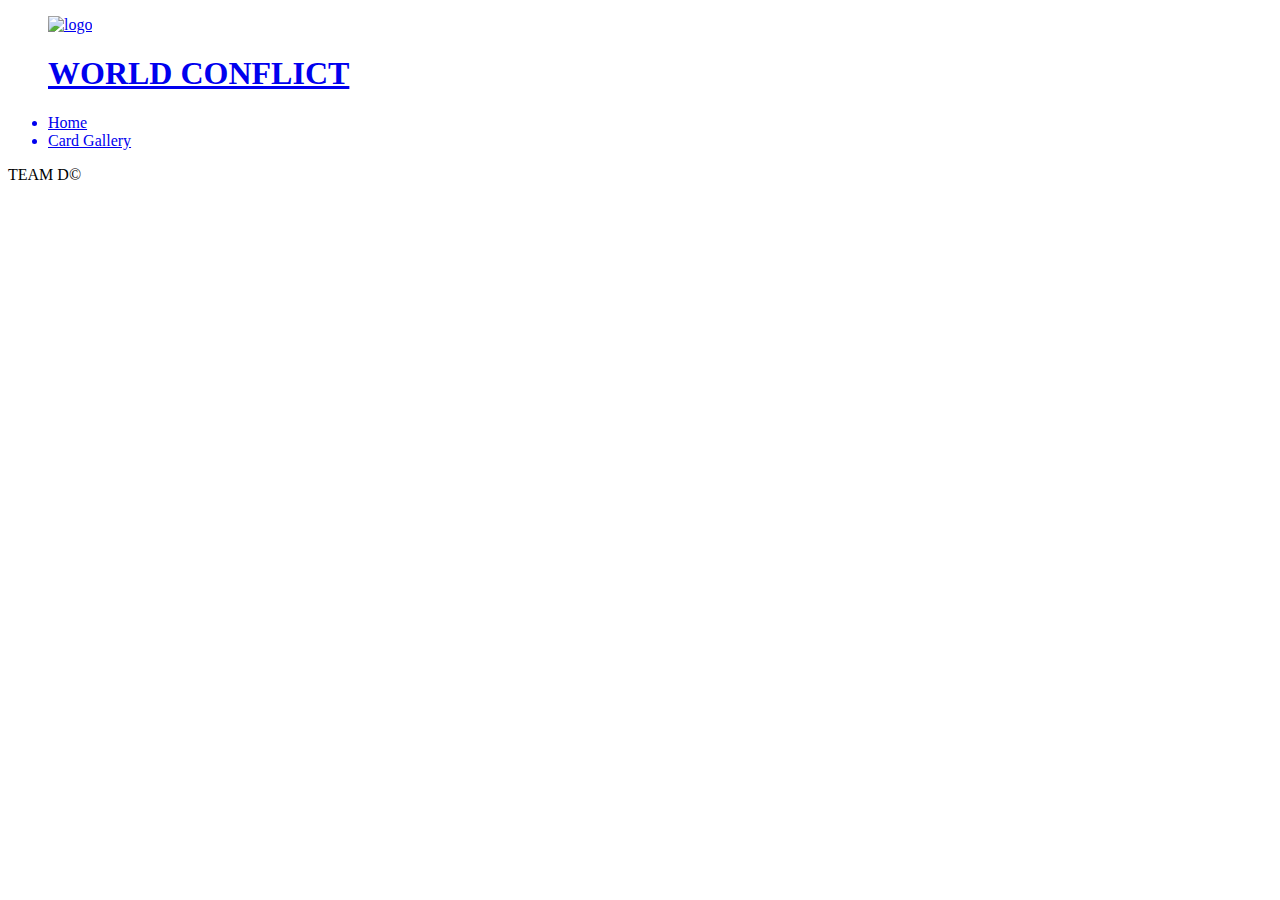
==== CardGallery.html @ 0322bada "minor fixes to UI" ====
<!DOCTYPE html>
<html lang = "en">
	<head>
		<meta charset = "utf-8">
		<link rel = "stylesheet" type="text/css" href = "css/style.css">

		<title>Card Gallery</title>

		<script src="https://code.jquery.com/jquery-3.3.1.min.js"
  				integrity="sha256-FgpCb/KJQlLNfOu91ta32o/NMZxltwRo8QtmkMRdAu8="
				  crossorigin="anonymous"></script>             
	</head>
    <body>
        <header id="menu">
            <a class= "link" href = 'Index.html'>
                <figure id="logoContainer">
                    <img id ="logo" src="Images/Logo.png" alt="logo">
                    <h1 class = "whiteTextLarge paddingRight">WORLD CONFLICT</h1>
                 </figure>
            </a>
            <nav id="navbar">
                <ul>
                    <a href="index.html">
                        <li class = "whiteTextLarge">
                            Home
                        </li>
                    </a>
                    <a href="CardGallery.html">
                        <li class = "whiteTextLarge">
                            Card Gallery
                        </li>
                    </a>
                </ul>
            </nav>
            <!--
            <form id="search">
                <fieldset>
                    <label for="longitude_text">Longitude</label>
                    <input type="text" id="longitude_text">
                    <label for="latitude_text">Latitude</label>
                    <input type="text" id="latitude_text">
                    <button type="button" id="submit">Search</button>
                </fieldset>
            </form>
            -->
        </header>
        
        <div id = "cardContainer" class= "page-wrap">


        </div>

        <footer class = "site-footer">
            <p class = "whiteTextLarge">TEAM D&copy;</p>
        </footer>

        <script src= "Javascript/CardGalley.js"></script>
    </body>
</html>
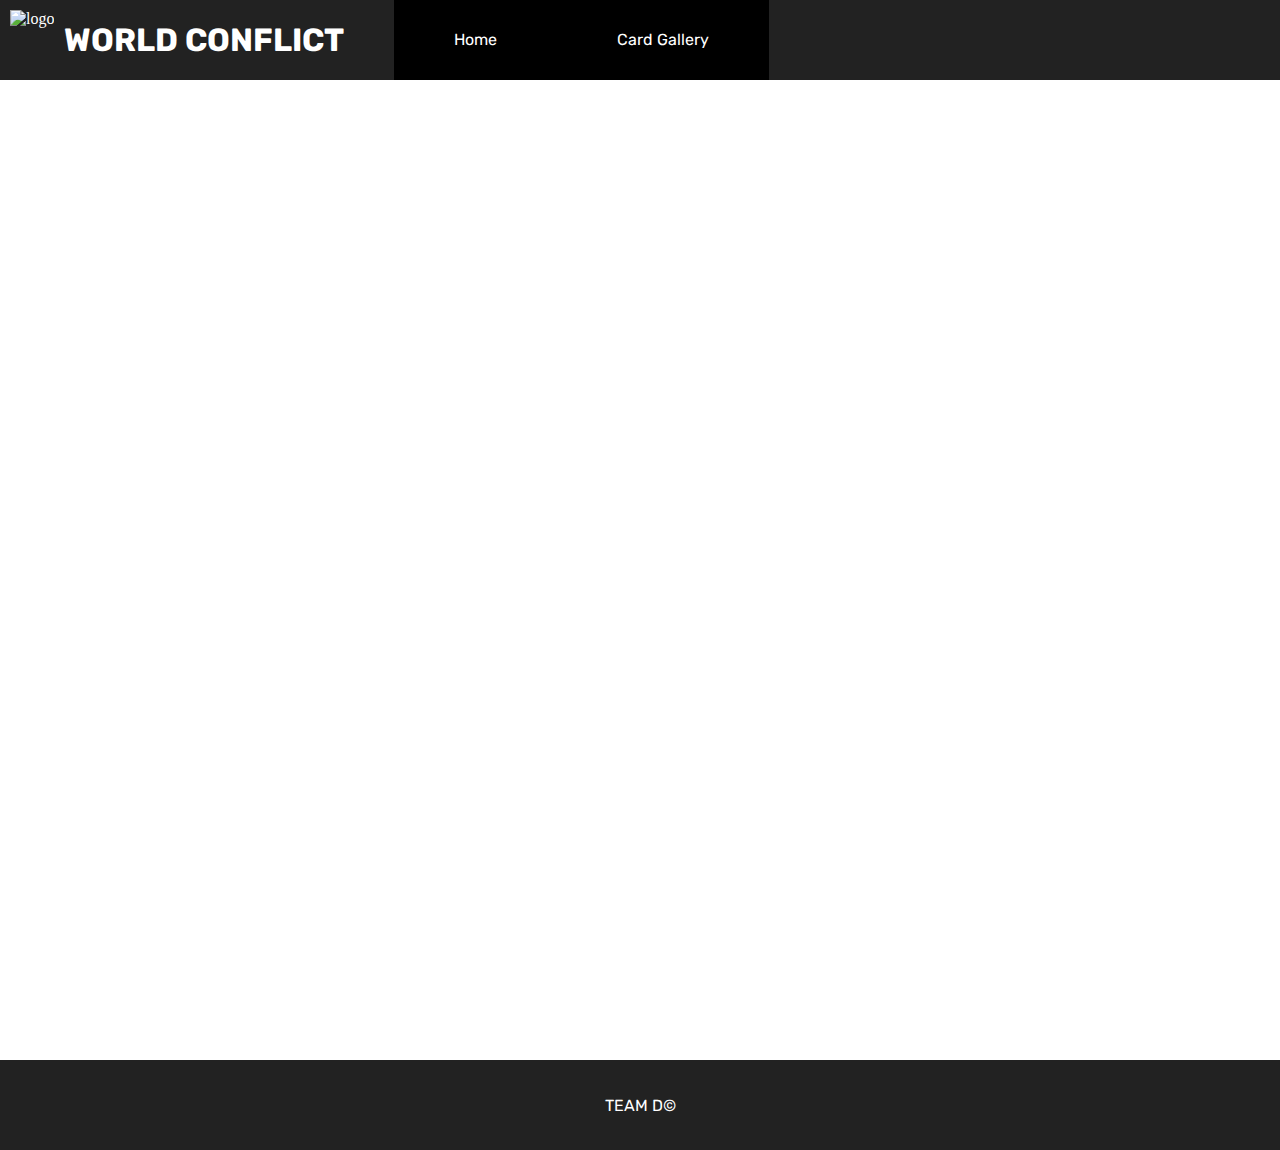
==== commit e82591b6: "Fixed file names." ====
--- a/CardGallery.html
+++ b/CardGallery.html
@@ -2,15 +2,15 @@
 <html lang = "en">
 	<head>
 		<meta charset = "utf-8">
-		<link rel = "stylesheet" type="text/css" href = "css/style.css">
-
+		<link rel = "stylesheet" type="text/css" href = "CSS/style.css">
+        <link rel="stylesheet" href="CSS/strip.css" >
 		<title>Card Gallery</title>
 
 		<script src="https://code.jquery.com/jquery-3.3.1.min.js"
   				integrity="sha256-FgpCb/KJQlLNfOu91ta32o/NMZxltwRo8QtmkMRdAu8="
 				  crossorigin="anonymous"></script>             
 	</head>
-    <body>
+    <body >
         <header id="menu">
             <a class= "link" href = 'Index.html'>
                 <figure id="logoContainer">
@@ -46,14 +46,15 @@
         </header>
         
         <div id = "cardContainer" class= "page-wrap">
-
+                
 
         </div>
 
         <footer class = "site-footer">
             <p class = "whiteTextLarge">TEAM D&copy;</p>
         </footer>
-
+        <script src="Javascript/strip.pkgd.min.js"></script>
         <script src= "Javascript/CardGalley.js"></script>
+        
     </body>
 </html>--- a/CSS/style.css
+++ b/CSS/style.css
@@ -0,0 +1,459 @@
+/*imports----------------------------------------------------------------------------------*/
+@import url('https://fonts.googleapis.com/css?family=Rubik');
+/*end imports------------------------------------------------------------------------------*/
+
+/*CSS Doc*/
+*{
+	margin:0px;
+	padding:0px;
+}
+
+
+html, body {
+    height: 100%;
+    margin: 0;
+    padding: 0;
+  }
+
+/*MISC-----------------------------------------------------------------------------------*/
+.whiteTextLarge{
+    font-family: 'Rubik', sans-serif;
+    color:white;
+    font-style: bold;
+}
+
+.blackTextLarge{
+    font-family: 'Rubik', sans-serif;
+    color:black;
+    font-style: bold;
+}
+
+.link{
+    display: block;
+    text-decoration: white;
+    color:white;
+    
+ }
+
+.paddingRight{
+    padding-right: 50px;
+}
+
+.centerText{
+    text-align: center;
+    padding:20px;
+    font-size: 30px;
+}
+/*---------------------------------------------------------------------------------------*/
+
+/*UI-------------------------------------------------------------------------------------*/
+
+#menu{
+	display:flex;
+    align-items: center;
+	background-color:#222222;
+    overflow: hidden;
+	width:100%;
+    
+	
+}
+#logoContainer{
+    display: flex;
+    align-items: center
+       
+}
+
+nav{
+  height: 80px;
+  display:flex;
+  align-items: stretch;
+  
+}
+
+#navbar ul{
+	display:flex;
+	list-style:none;
+     
+}
+
+#navbar li{
+    display:block;
+    background-color: black; /* Green */
+    padding: 5px 60px;
+    text-align: center;
+    text-decoration: none;
+    font-size: 16px;
+    cursor: pointer;
+    transition: background-color 1s; 
+     
+}
+
+#navbar li:hover{
+    
+    background-color: #494949; /* Green */
+  
+}
+
+#navbar a{
+	text-decoration:none;
+	text-align:center;
+	display:block;
+    line-height: 3.5em;
+	height:100%;
+    color:white;
+    box-sizing:border-box;
+    font-size: 20px;
+    overflow:hidden;
+}
+
+#search{
+	border:none;
+}
+
+#search fieldset{
+	border:none;
+	margin:0;
+	padding:0;
+	height: 100%;
+}
+
+footer ul{
+	list-style:none;
+}
+
+#logo{
+    margin:10px;
+    height:60px;
+    display:block;
+}
+
+
+.page-wrap {
+    min-height: 100%;
+    /* equal to footer height */
+    margin-bottom: -142px; 
+}
+.page-wrap:after {
+    content: "";
+    display: block;
+}
+.site-footer, .page-wrap:after {
+    height: 10%; 
+}
+.site-footer {
+    background: orange;
+    display:flex;
+    flex-direction:row;
+    align-items: center;
+    justify-content:center;
+    background-color:#222222;
+ 
+}
+
+/*end of UI----------------------------------------------------------------------------------*/
+
+/*Index--------------------------------------------------------------------------------------*/
+#map{
+    height: 80%;
+  
+}
+
+#back{
+	position: fixed;
+    z-index: 1;
+    bottom:20%;
+    left:5%;
+   
+}
+
+#back:hover{
+    cursor: pointer;
+}
+
+#backButton{
+    width:35%;
+}
+
+@keyframes pulse_animation {
+    0% { transform: scale(1); }
+    50% { transform: scale(1.15); }
+    100% { transform: scale(1); }
+}
+
+.pulse {
+    animation-name: pulse_animation;
+    animation-duration: 2000ms;
+    transform-origin:70% 70%;
+    animation-iteration-count: infinite;
+    animation-timing-function: linear;
+}
+
+.popup{
+	position: absolute;
+	z-index: 1;
+	background-color: lightgray;
+	padding: 5px;
+	border-radius: 2px;
+	left: 50%;
+	top: 40%;
+	transform: translate(-50%,-50%);
+	height: 50%;
+	width: 50%;
+}
+
+.popup h2, .popup h3{
+	text-transform: capitalize;
+	font-variant: small-caps;
+}
+
+.popup .stats{
+	display: grid;
+	grid-template-columns: auto 1fr;
+}
+
+.popup .stats h4{
+	text-transform: capitalize;
+	font-variant: small-caps;
+}
+
+.popup .stats h4::after{
+	content: ":";
+}
+
+.popup .stats p{
+	margin-left: 5px;
+}
+
+.question{
+    background-color: #222;
+    display: inline;
+    flex-direction: row;
+    transform: translate(0%, -100%);
+   
+  
+}
+
+.question p{
+	margin-right: 5px;
+}
+
+.question fieldset{
+    border-width: 0px;
+}
+
+.question button, #back button{
+    background-color: white;
+    border-radius: 30%;
+    border: none;
+    padding: 10px;
+    transition: background-color 1s;
+    margin-left: 15px;
+}
+
+.question button:hover, #back button:hover{
+    background-color: darkseagreen;
+    cursor: pointer;
+}
+
+.question label::after{
+	content: "?";
+}
+
+.hidden, .template{
+	display: none;
+}
+
+
+#timeline{
+    display: flex;
+    flex-direction: row;
+    position: absolute;
+
+    left: 50%;
+    transform: translate(-50%, -100%);
+    padding: 10px 10px 5px 10px;
+     background-color: #222222;
+    border-top-right-radius: 10px;
+     border-top-left-radius: 10px;
+}
+
+#timeline p{
+    padding: 20px;
+    transition: transform 0.25s ease;
+    width: 45px;
+    height: 15px;
+    text-align: center;
+}
+
+#timeline p:nth-child(1){
+    background-color: #F1E4DB;
+    border-top-left-radius: 20%;
+    border-bottom-left-radius: 20%;
+}
+
+#timeline p:nth-child(2){
+    background-color: #D7C9BE;
+}
+
+#timeline p:nth-child(3){
+    background-color: #8B775F;
+}
+
+#timeline p:nth-child(4){
+    background-color: #9AA582;
+}
+
+#timeline p:nth-child(5){
+    background-color: #657359;
+    border-top-right-radius: 20%;
+    border-bottom-right-radius: 20%;
+}
+
+#timeline .current{
+    border: 3px solid red;
+    /*transform: translate(0, 0%) scaleY(1.1);*/
+    height:20px; 
+   
+}
+
+#timeline p:hover:not(.current){
+     cursor:pointer;
+}
+
+#timelineContainer{
+    padding:10px;
+    width:50%;
+    background-color: red;
+}
+
+/*Toggle Buttons------------------------------------------------------------------*/
+
+.toggleInput{
+  display:none;  
+}
+.block{
+  width:170px;
+  position:relative;
+  clear:both;
+  margin:0 0 15px;
+  float: right;
+}
+span{
+  text-transform:uppercase;
+  font-family: 'Rubik', sans-serif;
+  font-weight:bold;
+  font-size:15px;
+  float:right;
+  width:140px;
+  margin:5px 0 0;
+ color:white;
+}
+.wrap{
+  width:190px;
+  position: absolute;
+  right:0%;
+  top:0%;
+  padding:10px;
+  background-color: rgba(53,53,53,0.5);
+ border-radius: 20%;
+}
+.toggleLabel{
+  width:25px;
+  height:25px;
+  box-sizing:border-box;
+  border:2px solid #222222;
+  float:left;
+  position:relative;
+  cursor:pointer;
+  transition:.3s ease;
+}
+.toggleInput[type=checkbox]:checked + label{
+
+  background:#222222;
+ 
+}
+
+#filterButtons{
+    position: absolute;
+    top:35%;
+    bottom:37%;
+    right:2%;
+    left:83%;
+ 
+}
+
+
+
+/*End of Toggle Buttons-----------------------------------------------------------*/
+
+/*End of Index-------------------------------------------------------------------*/
+
+
+/*Card Gallery-------------------------------------------------------------------*/
+#cardContainer{
+    display:flex;
+    flex-wrap: wrap;
+    justify-content: center;
+    align-content: center;
+    margin:40px;
+ 
+    
+}
+
+.card{
+   /* position: relative;
+    top:20px;
+      float:left;
+    */
+    
+    margin: 40px 30px;
+    width:150px;
+    height:220px;
+ 
+}
+
+.portrait{
+   width:100%;
+   height:100%;
+  border: 7px solid #3e2b14;
+
+}
+
+.lockedCard{
+    filter: grayscale(100%);
+    opacity: .4;
+}
+
+.soldierName{
+    text-align: center;
+    padding:10px;
+    text-decoration: underline;
+    background-color: #222222;
+    width: 97%;
+}
+/*End of Card Gallery-------------------------------------------------------------------*/
+
+/*Card Pop up --------------------------------------------------------------------------*/
+/* Popup container */
+.unlockedCard{
+    display: inline;
+    position: absolute;
+    top :15%;
+    left:40%;
+    background-color: red;
+    width:20%;
+    height:70%;
+    z-index: 200;
+}
+
+.hideCard{
+    display:none !important;
+}
+
+.soldierUnlock{
+    text-align: center;
+    width:101%;
+    padding:5px;
+    background-color: #222222;
+}
+/*------------------------------------------------------------------------------------- a/CSS/strip.css
+++ b/CSS/strip.css
@@ -0,0 +1,428 @@
+/*!
+ * Strip - An Unobtrusive Responsive Lightbox - v1.6.5
+ * (c) 2014-2018 Nick Stakenburg
+ *
+ * http://www.stripjs.com
+ *
+ * Licensing:
+ * - Commercial: http://www.stripjs.com/license
+ * - Non-commercial: http://creativecommons.org/licenses/by-nc-nd/3.0
+ */
+
+.strp-window {
+	position: fixed;
+	width: 0;
+	height: 100%;
+  overflow: hidden;
+  background: #292929;
+  font: 13px/20px "Lucida Sans", "Lucida Sans Unicode", "Lucida Grande", Verdana, Arial, sans-serif;
+}
+
+.strp-window.strp-vertical {
+  height: 0;
+  width: 100%;
+}
+
+/* margin is added around the window to keep a visual reference
+ * to the underlying page at all times.
+ */
+.strp-window { margin-left: 40px; }
+.strp-window.strp-vertical { margin-left: 0; margin-bottom: 40px; }
+
+/* fullscreen on smaller screens (iPhone 6+ and smaller)
+ * since min-width is used to make this work it won't show on IE8, but
+ * we're not expecting that browser to have a mobile sized screen anyway
+ */
+@media all and (max-width: 414px) and (orientation: portrait),
+       all and (max-width: 736px) and (max-height: 414px) {
+  .strp-window.strp-horizontal { min-width: 100%; }
+}
+@media all and (max-height: 414px) and (orientation: landscape),
+       all and (max-height: 736px) and (max-width: 414px){
+  .strp-window.strp-vertical { min-height: 100%; }
+}
+
+
+/* z-index */
+.strp-window,
+.strp-spinner-move {
+  z-index: 99999;
+}
+
+/* reset box-sizing */
+.strp-window,
+.strp-window [class^='strp-'],
+.strp-spinner-move,
+.strp-spinner-move [class^='strp-'] {
+  box-sizing: border-box;
+}
+
+/* Chrome hack, this fixes a visual glitch when quickly toggling a video */
+.strp-window { transform: translateZ(0px); }
+
+/* some properties on the window are used to toggle things
+ * like margin and the fullscreen mode,
+ * we reset those properties after measuring them
+ */
+.strp-measured {
+  margin: 0 !important;
+  min-width: 0 !important;
+  min-height: 0 !important;
+}
+
+.strp-pages {
+  position: absolute;
+  width: 100%;
+  height: 100%;
+  overflow: hidden;
+}
+
+/* sides */
+.strp-side-right { top: 0; right: 0; }
+.strp-side-right .strp-pages { top: 0; right: 0; }
+.strp-side-right .strp-page { top: 0; right: 0; }
+.strp-side-right .strp-close { top: 0; right: 0; }
+
+.strp-side-left { top: 0; left: 0; }
+.strp-side-left .strp-pages { top: 0; left: 0; }
+.strp-side-left .strp-page { top: 0; left: 0; }
+.strp-side-left .strp-close { top: 0; right: 0; }
+
+.strp-side-top { top: 0; left: 0; }
+.strp-side-top .strp-pages { top: 0; left: 0; }
+.strp-side-top .strp-page { top: 0; left: 0; }
+.strp-side-top .strp-close { top: 0; right: 0; }
+
+.strp-side-bottom { bottom: 0; left: 0; }
+.strp-side-bottom .strp-pages { bottom: 0; left: 0; }
+.strp-side-bottom .strp-page { bottom: 0; left: 0; }
+.strp-side-bottom .strp-close { top: 0; right: 0; }
+
+.strp-page {
+  position: absolute;
+  width: 100%;
+  height: 100%;
+}
+
+.strp-container {
+  position: absolute;
+  top: 0;
+  left: 0;
+  right: 0;
+  bottom: 0;
+  margin: 0;
+  padding: 0;
+  text-align: center;
+  background: #292929;
+  -webkit-user-select: none;
+  -moz-user-select: none;
+  user-select: none;
+}
+
+/* youtube & vimeo use overlap:false, this adds padding
+   to make sure buttons don't overlap the content.
+   navbutton = 72 = 54 + (2 * 9 margin)
+   closebutton = 48
+*/
+.strp-no-overlap .strp-container { padding: 48px 72px; }
+.strp-no-overlap.strp-no-sides .strp-container { padding: 48px 0; }
+
+.strp-vertical .strp-no-overlap .strp-container { padding: 0 72px; }
+.strp-vertical .strp-no-overlap.strp-no-sides .strp-container { padding: 0 48px; }
+
+.strp-hovering-clickable .strp-container { cursor: pointer; }
+
+
+.strp-content-element {
+  position: absolute;
+  top: 50%;
+  left: 50%;
+}
+
+.strp-content-element iframe {
+  float: left;
+  width: 100%;
+  height: 100%;
+}
+
+.strp-container img {
+  display: inline-block;
+  vertical-align: middle;
+}
+
+.strp-info {
+  position: absolute;
+  bottom: 0;
+  left: 0;
+  width: 100%;
+  color: #efefef;
+  font-size: 13px;
+  line-height: 20px;
+  background: #000;
+  -webkit-text-size-adjust: none;
+  text-size-adjust: none;
+}
+
+.strp-info-padder {
+  display: block;
+  overflow: hidden;
+  padding: 12px;
+  position: relative;
+  width: auto;
+}
+
+.strp-caption {
+  width: auto;
+  display: inline;
+  white-space: wrap;
+}
+
+.strp-position {
+  color: #b3b3b3;
+  float: right;
+  line-height: 21px;
+  opacity: 0.99;
+  position: relative;
+  text-align: right;
+  margin-left: 15px;
+  white-space: nowrap;
+}
+
+/* links */
+.strp-info a,
+.strp-info a:hover {
+  color: #ccc;
+  border: 0;
+  background: none;
+  text-decoration: underline;
+}
+.strp-info a:hover { color: #eee; }
+
+
+
+/* < > */
+.strp-nav {
+  position: absolute;
+  top: 50%;
+  width: 54px;
+  height: 72px;
+  margin: 0 9px;
+  margin-top: -36px;
+  cursor: pointer;
+  -webkit-user-select: none;
+  -moz-user-select: none;
+  user-select: none;
+}
+.strp-nav-previous { left: 0; }
+.strp-nav-next { right: 0; left: auto; }
+
+.strp-nav-disabled { cursor: default; }
+
+.strp-nav-button {
+  float: left;
+  width: 100%;
+  height: 100%;
+  margin: 0;
+  padding: 0;
+}
+.strp-nav-button-background {
+  position: absolute;
+  top: 0;
+  left: 0;
+  width: 100%;
+  height: 100%;
+  background-color: #101010;
+}
+.strp-nav-button-icon {
+  float: left;
+  position: relative;
+  height: 100%;
+  width: 100%;
+  zoom: 1;
+  background-position: 50% 50%;
+  background-repeat: no-repeat;
+}
+
+
+/* X */
+.strp-close {
+  position: absolute;
+  width: 48px;
+  height: 48px;
+  cursor: pointer;
+  -webkit-user-select: none;
+  -moz-user-select: none;
+  user-select: none;
+}
+
+.strp-close-background,
+.strp-close-icon {
+  position: absolute;
+  top: 12px;
+  left: 12px;
+  height: 26px;
+  width: 26px;
+  background-position: 50% 50%;
+  background-repeat: no-repeat;
+}
+
+.strp-close-background {
+  filter: alpha(opacity=80);
+  opacity: .8;
+  background-color: #101010;
+}
+.strp-close:hover .strp-close-background { background-color: #161616; }
+
+
+.strp-has-error .strp-container { background-color: #ca3434; }
+.strp-error {
+  position: absolute;
+  top: 50%;
+  left: 50%;
+  width: 240px;
+  height: 240px;
+  margin-left: -120px;
+  margin-top: -120px;
+  background-position: 50% 50%;
+  background-repeat: no-repeat;
+  background-image: url('strip-skins/strip/error.svg');
+}
+.strp-no-svg .strp-error { background-image: url('strip-skins/strip/error.png'); }
+
+/* Spinner - loading icon, wrapped by a div that moves it */
+.strp-spinner-move {
+  position: fixed;
+  top: 0px;
+  right: 0px;
+  height: 48px;
+  width: 0;
+  /* ensure overflow during a jQuery animation */
+  overflow: visible !important;
+}
+.strp-spinner-move.strp-vertical { width: 48px; height: 0; }
+
+.strp-spinner {
+  width: 48px;
+  height: 48px;
+  float: left;
+  position: relative;
+}
+
+/* different sides */
+.strp-spinner-move.strp-side-top { top: 0; right: 0; bottom: auto; left: auto; }
+.strp-spinner-move.strp-side-bottom { top: auto; right: 0; bottom: 0; left: auto; }
+
+.strp-spinner-move.strp-side-right .strp-spinner { margin-left: -48px; }
+.strp-spinner-move.strp-side-left .strp-spinner { margin-right: -48px; float: right; }
+.strp-spinner-move.strp-side-bottom .strp-spinner { margin-top: -48px; }
+.strp-spinner-move.strp-side-top .strp-spinner { position: absolute; bottom: 0; right: 0; margin-bottom: -48px; }
+
+
+@-moz-keyframes strp-spinner-spin { 100% { -moz-transform: rotate(360deg); } }
+@-webkit-keyframes strp-spinner-spin { 100% { -webkit-transform: rotate(360deg); } }
+@keyframes strp-spinner-spin { 100% { -webkit-transform: rotate(360deg); transform:rotate(360deg); } }
+
+.strp-spinner-rotate,
+.strp-spinner-frame {
+  position: absolute;
+  top: 0;
+  left: 0;
+  width: 100%;
+  height: 100%;
+}
+
+.strp-spinner-line {
+  position: absolute;
+  left: 50%;
+  top: 15px;
+  width: 2px;
+  margin-left: -1px;
+  height: 3px;
+  border-radius: 1px;
+  z-index: 80; /* amount of lines, removed later on */
+  color: inherit; /* color of the dots, inherited from text on the page */
+}
+
+
+
+/*
+ * ===== Skin: strip =====
+ */
+ /* < > */
+.strp-window-skin-strip .strp-nav-button-background { background-color: transparent; }
+.strp-window-skin-strip .strp-nav-previous .strp-nav-button-icon { background-image: url('strip-skins/strip/previous.svg');  }
+.strp-window-skin-strip .strp-nav-next .strp-nav-button-icon { background-image: url('strip-skins/strip/next.svg'); }
+/* IE7-8/no-svg (using a faded png) */
+.strp-window-skin-strip.strp-no-svg .strp-nav-previous .strp-nav-button-icon { background-image: url('strip-skins/strip/previous-faded.png'); opacity: 1; }
+.strp-window-skin-strip.strp-no-svg .strp-nav-next .strp-nav-button-icon { background-image: url('strip-skins/strip/next-faded.png'); opacity: 1; }
+
+.strp-window-skin-strip .strp-nav .strp-nav-button-icon { opacity: .6; } /* normal state */
+.strp-window-skin-strip.strp-mobile-touch .strp-nav .strp-nav-button-icon { opacity: 1; } /* mobile-touch always has normal states at full opacity */
+
+/* < > : hover */
+.strp-window-skin-strip .strp-nav:hover .strp-nav-button-icon,
+.strp-window-skin-strip .strp-nav-hover .strp-nav-button-icon { opacity: 1; }
+/* IE7-8/no-svg (unfaded png) */
+.strp-window-skin-strip.strp-no-svg .strp-nav.strp-nav-previous:hover .strp-nav-button-icon,
+.strp-window-skin-strip.strp-no-svg .strp-nav-hover.strp-nav-previous .strp-nav-button-icon { background-image: url('strip-skins/strip/previous.png'); }
+.strp-window-skin-strip.strp-no-svg .strp-nav.strp-nav-next:hover .strp-nav-button-icon,
+.strp-window-skin-strip.strp-no-svg .strp-nav-hover.strp-nav-next .strp-nav-button-icon { background-image: url('strip-skins/strip/next.png'); }
+
+/* Reduce < > button size on narrow screens (iPhone 6 and smaller) */
+@media all and (max-width: 375px) and (orientation: portrait),
+       all and (max-height: 375px) and (max-width: 667px) {
+  .strp-window-skin-strip .strp-nav {
+    width: 48px;
+    height: 60px;
+    margin: 0 5px;
+    margin-top: -30px;
+  }
+
+  /* < > */
+  .strp-window-skin-strip .strp-nav-previous .strp-nav-button-icon { background-image: url('strip-skins/strip/previous-small.svg');  }
+  .strp-window-skin-strip .strp-nav-next .strp-nav-button-icon { background-image: url('strip-skins/strip/next-small.svg'); }
+  /* IE7-8/no-svg (using a faded png) */
+  .strp-window-skin-strip.strp-no-svg .strp-nav-previous .strp-nav-button-icon { background-image: url('strip-skins/strip/previous-small-faded.png'); }
+  .strp-window-skin-strip.strp-no-svg .strp-nav-next .strp-nav-button-icon { background-image: url('strip-skins/strip/next-small-faded.png'); }
+
+  /* IE7-8/no-svg (unfaded png) */
+  .strp-window-skin-strip.strp-no-svg .strp-nav.strp-nav-previous:hover .strp-nav-button-icon,
+  .strp-window-skin-strip.strp-no-svg .strp-nav-hover.strp-nav-previous .strp-nav-button-icon { background-image: url('strip-skins/strip/previous-small.png'); }
+  .strp-window-skin-strip.strp-no-svg .strp-nav.strp-nav-next:hover .strp-nav-button-icon,
+  .strp-window-skin-strip.strp-no-svg .strp-nav-hover.strp-nav-next .strp-nav-button-icon { background-image: url('strip-skins/strip/next-small.png'); }
+
+  /* also reduce padding
+     navbutton = 58 = 48 + (2 * 5 margin)
+     closebutton = 48
+   */
+  .strp-no-overlap .strp-container { padding: 48px 58px; }
+  .strp-no-overlap.strp-no-sides .strp-container { padding: 48px 0; }
+
+  .strp-vertical .strp-no-overlap .strp-container { padding: 0 58px; }
+  .strp-vertical .strp-no-overlap.strp-no-sides .strp-container { padding: 0 48px; }
+}
+
+/* X */
+.strp-window-skin-strip .strp-close .strp-close-icon { background-image: url('strip-skins/strip/close.svg'); opacity: .8; }
+.strp-window-skin-strip .strp-close:hover .strp-close-icon { opacity: 1; }
+/* iOS 8.4.1 bug: when opacity changes it'll require 2 taps
+   force a single opacity to fix this
+*/
+.strp-window-skin-strip.strp-mobile-touch .strp-close .strp-close-icon,
+.strp-window-skin-strip.strp-mobile-touch .strp-close:hover .strp-close-icon { opacity: 1; }
+
+/* IE7-8/no-svg */
+.strp-window-skin-strip.strp-no-svg .strp-close .strp-close-icon { background-image: url('strip-skins/strip/close.png'); opacity: 1; }
+
+
+/* here's how to have content slide in with the window when opening and closing  */
+/*
+.strp-window-skin-strip.strp-side-left.strp-opening  .strp-page,
+.strp-window-skin-strip.strp-side-left.strp-closing  .strp-page { left: auto; right: 0; }
+.strp-window-skin-strip.strp-side-right.strp-opening  .strp-page,
+.strp-window-skin-strip.strp-side-right.strp-closing  .strp-page { left: 0; right: auto; }
+.strp-window-skin-strip.strp-side-top.strp-opening  .strp-page,
+.strp-window-skin-strip.strp-side-top.strp-closing  .strp-page { bottom: 0; top: auto; }
+.strp-window-skin-strip.strp-side-bottom.strp-opening  .strp-page,
+.strp-window-skin-strip.strp-side-bottom.strp-closing  .strp-page { bottom: auto; top: 0; }
+*/
